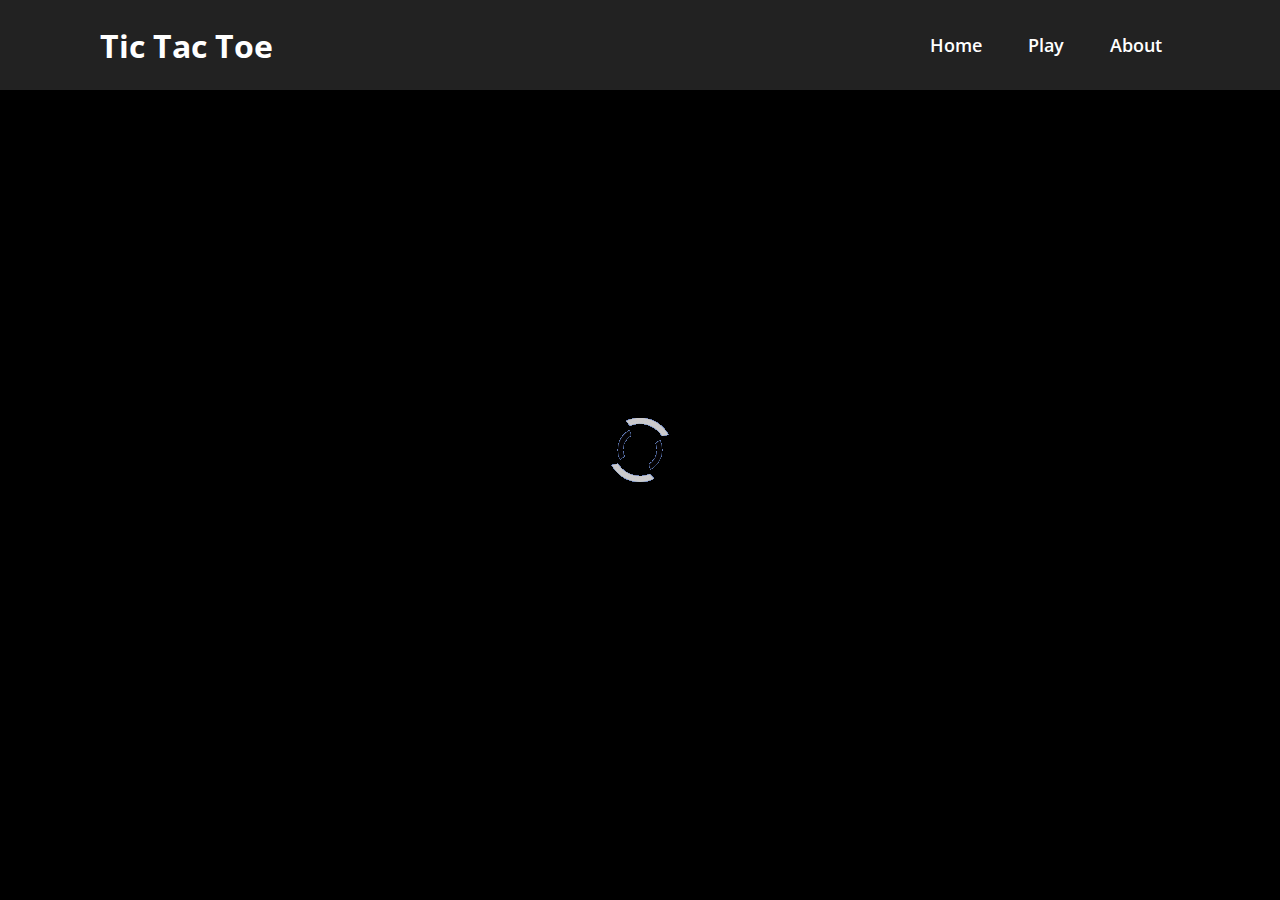
==== index.html @ 0be3af59 "turn move" ====
<!DOCTYPE html>
<html lang="en">
<head>
    <meta charset="UTF-8">
    <meta http-equiv="X-UA-Compatible" content="IE=edge">
    <meta name="viewport" content="width=device-width, initial-scale=1.0">
    <title>Tic Tac Toe [Avion] || Home</title>

    <!--Font Awesome Link-->
    <link rel="stylesheet" href="https://cdnjs.cloudflare.com/ajax/libs/font-awesome/5.15.3/css/all.min.css" />

    <link rel="stylesheet" href="stylesheets/style.css" type="text/css" />
    <link rel="stylesheet" href="stylesheets/header/header.css" type="text/css" />
    <link rel="stylesheet" href="stylesheets/home/home.css" type="text/css" />
</head>
<body>

    <div class="loader">
        <img src="assets/loader/preloader.gif" />
    </div>

    <header>
        <a href="" class="logo">Tic Tac Toe</a>
        <div class="toggle"></div>
        <ul class="ul_nav">
            <li><a href="index.html">Home</a></li>
            <li><a href="game.html">Play</a></li>
            <li><a href="about.html">About</a></li>
        </ul>
    </header>

    <section class="home" id="home">

        <div class="left aniLeft">
            <p class="pVersion">Version P1.0</p>
            <h1 class="heading">Welcome to Tic Tac Toe</h1>
                <br/>
            <h1>Win against AI or have fun with friends.</h1>
            <p>by Isaac Sarte</p>
            <button>Play Now</button>
        </div>

        <div class="right aniRight">
            <!-- x line animation -->
            <div class="xLine">
                <div class="xLine__fromLeft">
                    |
                </div>
                <div class="xLine__fromRight">
                    |
                </div>
            </div>

            <!-- 2 circle animaton -->
            <div class="cssload-container rightCircle">
                <ul class="cssload-flex-container">
                    <li>
                        <span class="cssload-loading"></span>
                    </li>
                </ul>
            </div>

            <!-- After xLine and circle Loaded -->
            <div class="img">
                <img src="./assets/images/TTT.gif" />
            </div>

            <!-- Social Links -->
            <div class="home_scl scl_fade">
                <ul class="scl">
                    <li><a href="https://www.facebook.com/profile.php?id=100061382986318"><i class="fab fa-facebook-f"></i></a></li>
                    <li><a href="https://github.com/IsaacSarte"><i class="fab fa-github"></i></a></li>
                    <li><a href="#"><i class="fab fa-instagram"></i></a></li>
                </ul>
            </div>
        </div>

        <!-- Bottom Circle -->
        <div class="bot">
            <img src="assets/homeBot.png" />
        </div>

    </section>

    <!-- <div class="container">
        <div class="item right">
            <div class="xLine">
                <div class="xLine__fromLeft">|</div>
                <div class="xLine__fromRight">|</div>
            </div>
        </div>
    </div>
    
    <div class="cssload-container rightCircle">
        <ul class="cssload-flex-container">
            <li>
                <span class="cssload-loading"></span>
            </li>
        </ul>
    </div> -->

<!-- Script -->

    <script type="text/javascript">
        var loader = document.querySelector(".loader")
        window.addEventListener("load", vanish);
        
        function vanish() {
            loader.classList.add("disappear");
        }
    </script>
    <script src="scripts/navbar.js"></script>

<!-- End of Script -->

</body>
</html>
---- stylesheets/style.css ----
@import url("https://fonts.googleapis.com/css2?family=Open+Sans:wght@400;500&family=Poppins:wght@500&family=Roboto:wght@100;500&display=swap");
* {
  margin: 0;
  padding: 0;
  -webkit-box-sizing: border-box;
          box-sizing: border-box;
  font-family: 'Open Sans', sans-serif;
}

.loader {
  position: fixed;
  top: 0;
  left: 0;
  background: #000;
  height: 100%;
  width: 100%;
  display: -webkit-box;
  display: -ms-flexbox;
  display: flex;
  -webkit-box-pack: center;
      -ms-flex-pack: center;
          justify-content: center;
  -webkit-box-align: center;
      -ms-flex-align: center;
          align-items: center;
  opacity: 5;
}

.disappear {
  -webkit-animation: vanish 2s forwards;
          animation: vanish 2s forwards;
}

@-webkit-keyframes vanish {
  50% {
    opacity: 2;
  }
  75% {
    opacity: 1;
  }
  100% {
    opacity: 0;
    visibility: hidden;
  }
}

@keyframes vanish {
  50% {
    opacity: 2;
  }
  75% {
    opacity: 1;
  }
  100% {
    opacity: 0;
    visibility: hidden;
  }
}
/*# sourceMappingURL=style.css.map */
---- stylesheets/header/header.css ----
header {
  position: fixed;
  top: 0;
  left: 0;
  display: -webkit-box;
  display: -ms-flexbox;
  display: flex;
  -webkit-box-pack: justify;
      -ms-flex-pack: justify;
          justify-content: space-between;
  -webkit-box-align: center;
      -ms-flex-align: center;
          align-items: center;
  padding: 20px 100px;
  width: 100%;
  z-index: 1000;
  background: #222;
  min-height: 10vh;
}

header .logo {
  position: relative;
  color: #fff;
  display: inline-block;
  font-size: 2em;
  text-decoration: none;
  font-weight: 700;
}

header ul {
  position: relative;
  display: -webkit-box;
  display: -ms-flexbox;
  display: flex;
}

header ul li {
  list-style: none;
}

header ul li a {
  display: inline-block;
  color: #fff;
  font-weight: 600;
  font-size: 1.1em;
  margin-left: 10px;
  display: inline-block;
  padding: 8px 18px;
  text-decoration: none;
  -webkit-user-select: none;
     -moz-user-select: none;
      -ms-user-select: none;
          user-select: none;
}

header ul li a.active, header ul li a:hover {
  background: #050505;
  color: #fff;
  border-radius: 10px;
}

@media screen and (max-width: 991px) {
  #header {
    padding: 150px 20px;
  }
  header {
    padding: 20px;
  }
  header ul li {
    margin: 10px 0;
  }
  header ul li a {
    margin-left: 0;
    font-size: 1.5em;
    color: #000;
  }
  .ul_nav {
    display: none;
  }
  .ul_nav.active {
    position: fixed;
    top: 0;
    left: 0;
    width: 100%;
    height: 45%;
    background: #fff;
    display: -webkit-box;
    display: -ms-flexbox;
    display: flex;
    -webkit-box-pack: center;
        -ms-flex-pack: center;
            justify-content: center;
    -webkit-box-align: center;
        -ms-flex-align: center;
            align-items: center;
    -webkit-box-orient: vertical;
    -webkit-box-direction: normal;
        -ms-flex-direction: column;
            flex-direction: column;
  }
  .toggle {
    position: fixed;
    top: 20px;
    right: 20px;
    width: 40px;
    height: 40px;
    background: url(../../assets/navbar/menu.png);
    background-size: 50px;
    background-repeat: no-repeat;
    background-position: center;
    cursor: pointer;
    z-index: 1000;
    opacity: 5;
  }
  .toggle.active {
    background: url(../../assets/navbar/close.png);
    background-size: 50px;
    background-repeat: no-repeat;
    background-position: center;
    cursor: pointer;
    z-index: 1000;
    border-radius: 2px;
  }
}
/*# sourceMappingURL=header.css.map */
---- stylesheets/home/home.css ----
html {
  overflow-x: hidden;
}

section {
  padding: 0 7%;
}

.home {
  min-height: 100vh;
  display: -webkit-box;
  display: -ms-flexbox;
  display: flex;
  -webkit-box-align: center;
      -ms-flex-align: center;
          align-items: center;
  -webkit-box-pack: center;
      -ms-flex-pack: center;
          justify-content: center;
  -ms-flex-wrap: wrap;
      flex-wrap: wrap;
  overflow-x: hidden;
  background: #FBFBFE;
  padding-top: 10vh;
}

.home .left {
  -webkit-box-flex: 1;
      -ms-flex: 1 1 40rem;
          flex: 1 1 40rem;
  -webkit-transform: translateY(-10vh);
          transform: translateY(-10vh);
}

.home .left .pVersion {
  padding: 1rem 1rem;
  width: 20%;
  font-size: 1.25rem;
  text-align: center;
  background-color: #000;
  color: #fff;
  -webkit-transform: translateY(-10vh);
          transform: translateY(-10vh);
  cursor: default;
  opacity: 0;
  -webkit-animation: fade_in 1s linear forwards;
          animation: fade_in 1s linear forwards;
  -webkit-animation-delay: 2s;
          animation-delay: 2s;
}

.home .left h1 {
  font-size: 2rem;
  opacity: 0;
  -webkit-animation: fade 1s linear forwards;
          animation: fade 1s linear forwards;
  -webkit-animation-delay: 4s;
          animation-delay: 4s;
}

.home .left .heading {
  font-size: 4rem;
  opacity: 0;
  -webkit-animation: fromLeft 1s linear forwards;
          animation: fromLeft 1s linear forwards;
  -webkit-animation-delay: 4s;
          animation-delay: 4s;
}

.home .left p {
  font-size: 1.7rem;
  padding: 1rem 0;
  opacity: 0;
  -webkit-animation: fromRight 1s linear forwards;
          animation: fromRight 1s linear forwards;
  -webkit-animation-delay: 4s;
          animation-delay: 4s;
}

.home .left button {
  cursor: pointer;
  font-size: 1.25rem;
  padding: 0.5rem 2rem;
  background: #000;
  color: #fff;
  -webkit-transition: 0.1s;
  transition: 0.1s;
  opacity: 0;
  -webkit-animation: fade 1s linear forwards;
          animation: fade 1s linear forwards;
  -webkit-animation-delay: 4s;
          animation-delay: 4s;
}

.home .left button:hover {
  background: #222;
}

.home .right {
  -webkit-box-flex: 1;
      -ms-flex: 1 1 40rem;
          flex: 1 1 40rem;
  text-align: center;
  margin-top: -15rem;
}

.home .right .xLine {
  font-size: 10rem;
}

.home .right .xLine .xLine__fromLeft {
  -webkit-transform: rotate(-30deg);
          transform: rotate(-30deg);
  margin-top: 5rem;
  opacity: 0;
  -webkit-animation: xLeft 2s linear forwards;
          animation: xLeft 2s linear forwards;
  -webkit-animation-delay: 2s;
          animation-delay: 2s;
}

.home .right .xLine .xLine__fromRight {
  -webkit-transform: rotate(30deg);
          transform: rotate(30deg);
  margin-top: -15rem;
  opacity: 0;
  -webkit-animation: xRight 1s linear forwards;
          animation: xRight 1s linear forwards;
  -webkit-animation-delay: 3s;
          animation-delay: 3s;
}

.home .right .img {
  position: absolute;
  margin-top: -20rem;
  opacity: 0;
  -webkit-animation: placeIMG 1s linear forwards;
          animation: placeIMG 1s linear forwards;
  -webkit-animation-delay: 4.5s;
          animation-delay: 4.5s;
}

.home .right .img img {
  width: 45vw;
  height: 45vh;
}

.home .right .scl_fade {
  opacity: 0;
  -webkit-animation: fade 1s linear forwards;
          animation: fade 1s linear forwards;
  -webkit-animation-delay: 4s;
          animation-delay: 4s;
}

.home .right .home_scl .scl {
  display: -webkit-box;
  display: -ms-flexbox;
  display: flex;
  -webkit-box-orient: vertical;
  -webkit-box-direction: normal;
      -ms-flex-direction: column;
          flex-direction: column;
  list-style: none;
  -webkit-transform: translateY(8rem);
          transform: translateY(8rem);
  margin-left: 25vw;
  z-index: 1;
}

.home .right .home_scl .scl li a i {
  color: #000;
  font-size: 1.5rem;
  margin: 0.5rem;
  -webkit-transition: 0.1s;
  transition: 0.1s;
}

.home .right .home_scl .scl li a i:hover {
  -webkit-transform: translateX(1rem);
          transform: translateX(1rem);
  color: #480067;
}

.home .bot {
  position: absolute;
  margin-top: auto;
  bottom: 0;
  left: 0;
  right: 0;
  margin-left: -6.5vw;
  opacity: 0;
  -webkit-animation: fade_in 1s linear forwards;
          animation: fade_in 1s linear forwards;
  -webkit-animation-delay: 2s;
          animation-delay: 2s;
}

@-webkit-keyframes fade {
  0% {
    opacity: 0;
  }
  100% {
    opacity: 1;
  }
}

@keyframes fade {
  0% {
    opacity: 0;
  }
  100% {
    opacity: 1;
  }
}

@-webkit-keyframes xLeft {
  0%, 50% {
    margin-top: -5rem;
    opacity: 0;
    font-size: 5rem;
  }
  75% {
    opacity: 1;
    font-size: 10rem;
  }
  100% {
    display: none;
    cursor: default;
  }
}

@keyframes xLeft {
  0%, 50% {
    margin-top: -5rem;
    opacity: 0;
    font-size: 5rem;
  }
  75% {
    opacity: 1;
    font-size: 10rem;
  }
  100% {
    display: none;
    cursor: default;
  }
}

@-webkit-keyframes xRight {
  0%, 50% {
    opacity: 0;
    font-size: 5rem;
  }
  75% {
    opacity: 1;
    font-size: 10rem;
  }
  100% {
    opacity: 0;
    display: none;
  }
}

@keyframes xRight {
  0%, 50% {
    opacity: 0;
    font-size: 5rem;
  }
  75% {
    opacity: 1;
    font-size: 10rem;
  }
  100% {
    opacity: 0;
    display: none;
  }
}

@-webkit-keyframes fromLeft {
  0% {
    opacity: 0;
    -webkit-transform: translateX(-10rem);
            transform: translateX(-10rem);
  }
  100% {
    opacity: 1;
    -webkit-transform: translateX(0rem);
            transform: translateX(0rem);
  }
}

@keyframes fromLeft {
  0% {
    opacity: 0;
    -webkit-transform: translateX(-10rem);
            transform: translateX(-10rem);
  }
  100% {
    opacity: 1;
    -webkit-transform: translateX(0rem);
            transform: translateX(0rem);
  }
}

@-webkit-keyframes fromRight {
  0% {
    opacity: 0;
    -webkit-transform: translateX(10rem);
            transform: translateX(10rem);
  }
  100% {
    opacity: 1;
    -webkit-transform: translateX(0rem);
            transform: translateX(0rem);
  }
}

@keyframes fromRight {
  0% {
    opacity: 0;
    -webkit-transform: translateX(10rem);
            transform: translateX(10rem);
  }
  100% {
    opacity: 1;
    -webkit-transform: translateX(0rem);
            transform: translateX(0rem);
  }
}

.rightCircle {
  position: absolute;
  right: 25vw;
  -webkit-transform: translateY(-12.5rem);
          transform: translateY(-12.5rem);
  opacity: 0;
  -webkit-animation: aniCirc 1.5s linear forwards;
          animation: aniCirc 1.5s linear forwards;
  -webkit-animation-delay: 3.5s;
          animation-delay: 3.5s;
}

.cssload-container * {
  -webkit-box-sizing: border-box;
          box-sizing: border-box;
}

.cssload-container {
  margin: 19px auto 0 auto;
  max-width: 545px;
}

.cssload-container ul li {
  list-style: none;
}

.cssload-flex-container {
  display: -webkit-box;
  display: -ms-flexbox;
  display: flex;
  -webkit-box-orient: horizontal;
  -webkit-box-direction: normal;
      -ms-flex-direction: row;
          flex-direction: row;
  -ms-flex-wrap: wrap;
      flex-wrap: wrap;
  -ms-flex-pack: distribute;
      justify-content: space-around;
}

.cssload-flex-container li {
  padding: 10px;
  height: 97px;
  width: 97px;
  margin: 29px 19px;
  position: relative;
  text-align: center;
}

.cssload-loading {
  display: inline-block;
  position: relative;
  width: 80px;
  height: 80px;
  border-radius: 100%;
  -webkit-animation: spin 3.74s infinite;
          animation: spin 3.74s infinite;
  -webkit-transform: rotate(0deg);
          transform: rotate(0deg);
  -webkit-animation-delay: -0.5 0.75s;
          animation-delay: -0.5 0.75s;
  margin-top: 3px;
}

.cssload-loading:after, .cssload-loading:before {
  position: absolute;
  content: '';
  height: 19px;
  width: 19px;
  display: block;
  background: black;
  border-radius: 100%;
  -webkit-animation: shrink 3.74s infinite;
          animation: shrink 3.74s infinite;
  -webkit-animation-delay: -0.5 0.75s;
          animation-delay: -0.5 0.75s;
}

.cssload-loading:before {
  left: 70%;
}

.cssload-loading:after {
  top: 70%;
}

@-webkit-keyframes aniCirc {
  0% {
    opacity: 0;
  }
  25%, 50%, 75%, 90% {
    opacity: 1;
  }
  100% {
    opacity: 0;
    display: none;
    cursor: default;
  }
}

@keyframes aniCirc {
  0% {
    opacity: 0;
  }
  25%, 50%, 75%, 90% {
    opacity: 1;
  }
  100% {
    opacity: 0;
    display: none;
    cursor: default;
  }
}

@-webkit-keyframes spin {
  0% {
    -webkit-transform: rotate(0deg);
            transform: rotate(0deg);
    height: 73px;
    width: 73px;
    margin-top: 0;
  }
  33% {
    height: 0;
    width: 0;
    margin-top: 34px;
  }
  55% {
    -webkit-transform: rotate(720deg);
            transform: rotate(720deg);
    margin-top: 34px;
    height: 0;
    width: 0;
  }
  70% {
    height: 73px;
    width: 73px;
    margin-top: 0;
  }
  100% {
    -webkit-transform: rotate(360deg);
            transform: rotate(360deg);
    margin-top: 0;
  }
}

@keyframes spin {
  0% {
    -webkit-transform: rotate(0deg);
            transform: rotate(0deg);
    height: 73px;
    width: 73px;
    margin-top: 0;
  }
  33% {
    height: 0;
    width: 0;
    margin-top: 34px;
  }
  55% {
    -webkit-transform: rotate(720deg);
            transform: rotate(720deg);
    margin-top: 34px;
    height: 0;
    width: 0;
  }
  70% {
    height: 73px;
    width: 73px;
    margin-top: 0;
  }
  100% {
    -webkit-transform: rotate(360deg);
            transform: rotate(360deg);
    margin-top: 0;
  }
}

@-webkit-keyframes shrink {
  0%, 100% {
    height: 19px;
    width: 19px;
  }
  33%, 55% {
    height: 0;
    width: 0;
  }
  70% {
    height: 19px;
    width: 19px;
  }
}

@keyframes shrink {
  0%, 100% {
    height: 19px;
    width: 19px;
  }
  33%, 55% {
    height: 0;
    width: 0;
  }
  70% {
    height: 19px;
    width: 19px;
  }
}

@-webkit-keyframes fade_in {
  0% {
    opacity: 0;
  }
  100% {
    opacity: 1;
  }
}

@keyframes fade_in {
  0% {
    opacity: 0;
  }
  100% {
    opacity: 1;
  }
}

@-webkit-keyframes placeIMG {
  0% {
    opacity: 0;
  }
  100% {
    opacity: 1;
  }
}

@keyframes placeIMG {
  0% {
    opacity: 0;
  }
  100% {
    opacity: 1;
  }
}

@media (max-width: 991px) {
  .bot {
    display: none;
  }
}
/*# sourceMappingURL=home.css.map */
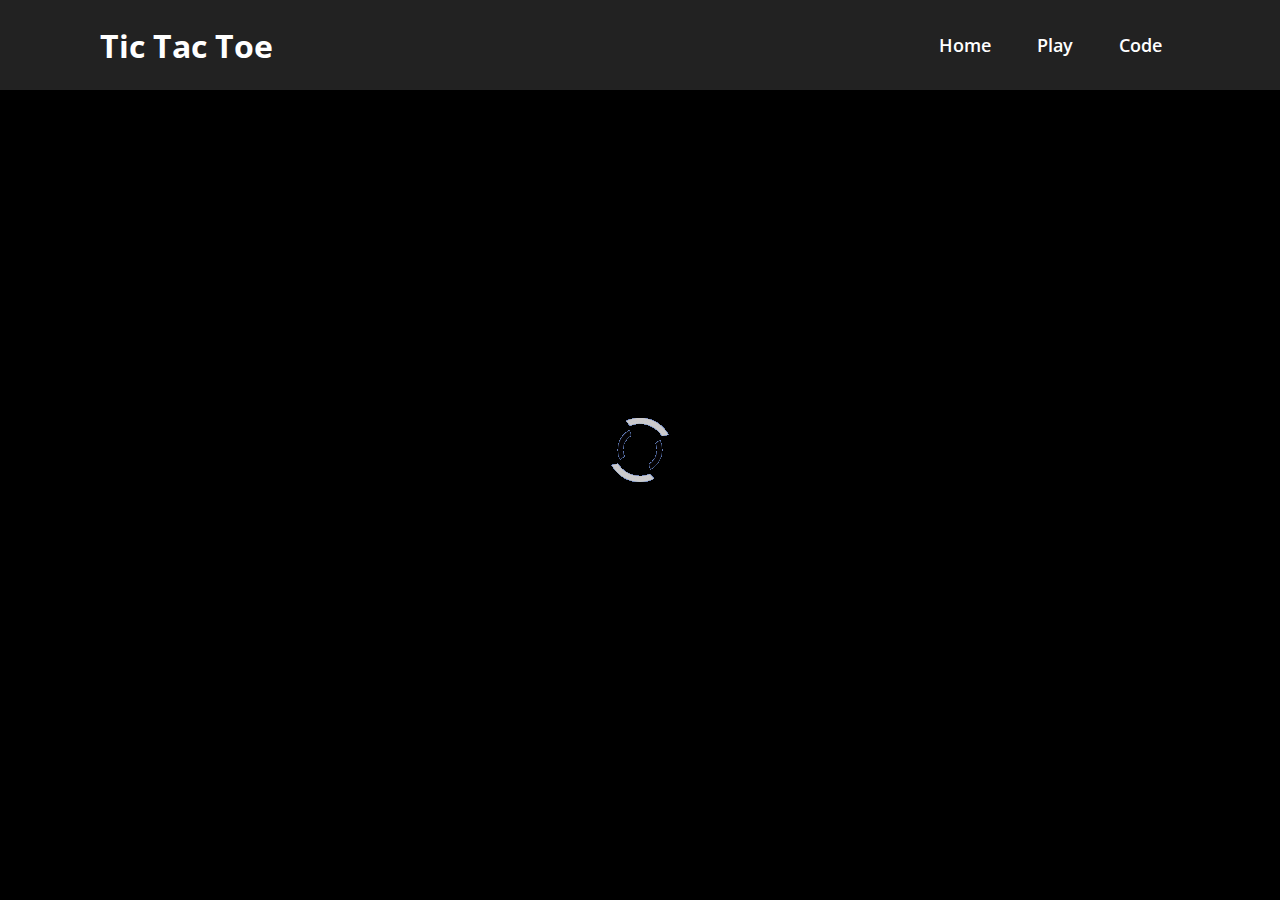
==== commit 752b7d30: "phase 2" ====
--- a/index.html
+++ b/index.html
@@ -25,7 +25,7 @@
         <ul class="ul_nav">
             <li><a href="index.html">Home</a></li>
             <li><a href="game.html">Play</a></li>
-            <li><a href="about.html">About</a></li>
+            <li><a href="#">Code</a></li>
         </ul>
     </header>
 
@@ -35,9 +35,10 @@
             <p class="pVersion">Version P1.0</p>
             <h1 class="heading">Welcome to Tic Tac Toe</h1>
                 <br/>
-            <h1>Win against AI or have fun with friends.</h1>
+            <h1>Practice against AI with Strict Rules or</h1>
+            <h1>Play against your Friend/s for Fun <br/> with Less Difficult Rules</h1>
             <p>by Isaac Sarte</p>
-            <button>Play Now</button>
+            <button onclick="location.href='game.html';">Play Now</button>
         </div>
 
         <div class="right aniRight">
@@ -82,23 +83,6 @@
 
     </section>
 
-    <!-- <div class="container">
-        <div class="item right">
-            <div class="xLine">
-                <div class="xLine__fromLeft">|</div>
-                <div class="xLine__fromRight">|</div>
-            </div>
-        </div>
-    </div>
-    
-    <div class="cssload-container rightCircle">
-        <ul class="cssload-flex-container">
-            <li>
-                <span class="cssload-loading"></span>
-            </li>
-        </ul>
-    </div> -->
-
 <!-- Script -->
 
     <script type="text/javascript">
--- a/stylesheets/home/home.css
+++ b/stylesheets/home/home.css
@@ -49,20 +49,19 @@
           animation-delay: 2s;
 }
 
+.home .left .heading {
+  font-size: 4rem;
+  opacity: 0;
+  -webkit-animation: fromLeft 1s linear forwards;
+          animation: fromLeft 1s linear forwards;
+  -webkit-animation-delay: 4s;
+          animation-delay: 4s;
+}
+
 .home .left h1 {
-  font-size: 2rem;
   opacity: 0;
   -webkit-animation: fade 1s linear forwards;
           animation: fade 1s linear forwards;
-  -webkit-animation-delay: 4s;
-          animation-delay: 4s;
-}
-
-.home .left .heading {
-  font-size: 4rem;
-  opacity: 0;
-  -webkit-animation: fromLeft 1s linear forwards;
-          animation: fromLeft 1s linear forwards;
   -webkit-animation-delay: 4s;
           animation-delay: 4s;
 }
@@ -177,8 +176,8 @@
 }
 
 .home .right .home_scl .scl li a i:hover {
-  -webkit-transform: translateX(1rem);
-          transform: translateX(1rem);
+  -webkit-transform: scale(1.2);
+          transform: scale(1.2);
   color: #480067;
 }
 
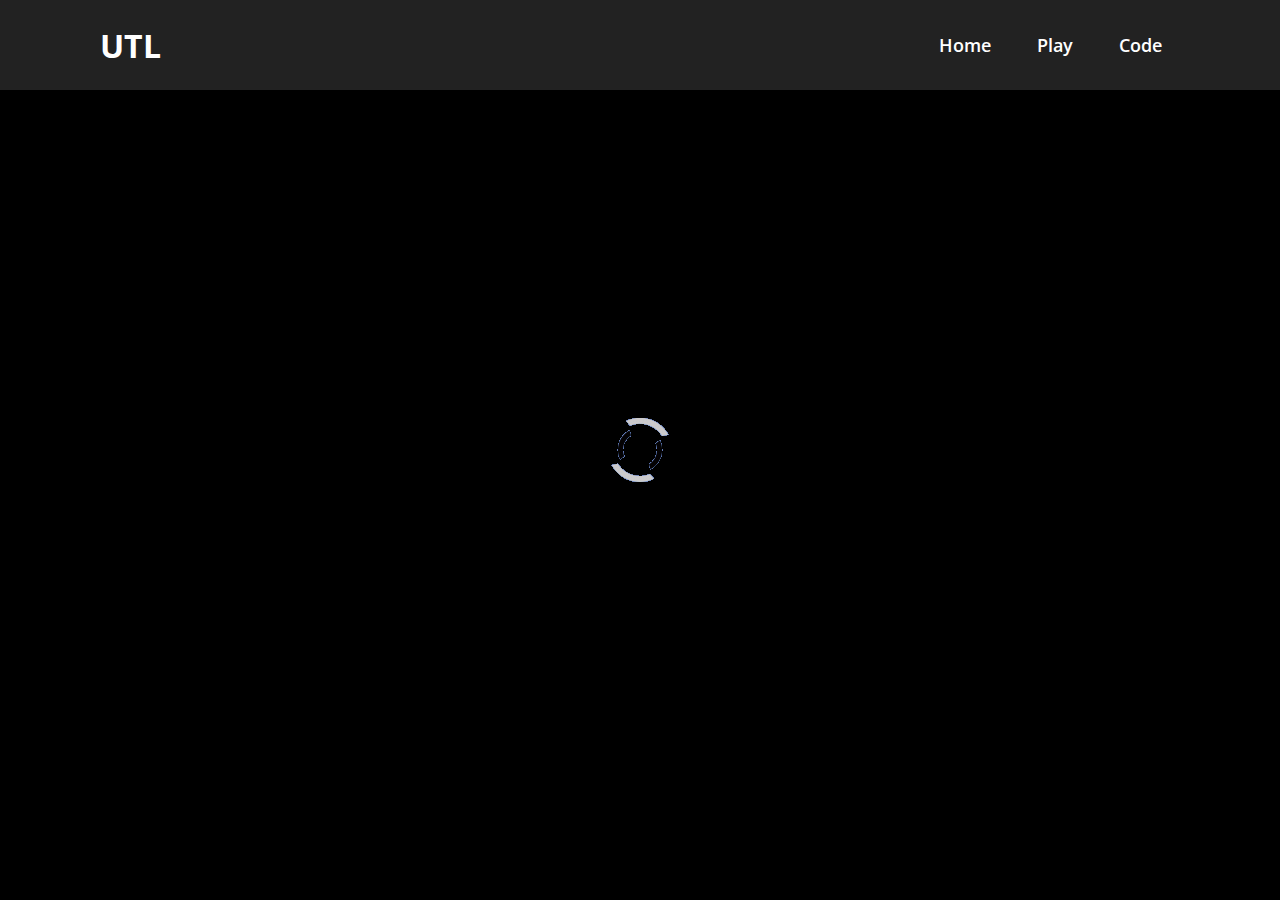
==== commit a0795458: "football style" ====
--- a/index.html
+++ b/index.html
@@ -20,7 +20,7 @@
     </div>
 
     <header>
-        <a href="" class="logo">Tic Tac Toe</a>
+        <a href="" class="logo">UTL</a>
         <div class="toggle"></div>
         <ul class="ul_nav">
             <li><a href="index.html">Home</a></li>
@@ -32,11 +32,12 @@
     <section class="home" id="home">
 
         <div class="left aniLeft">
-            <p class="pVersion">Version P1.0</p>
-            <h1 class="heading">Welcome to Tic Tac Toe</h1>
+            <p class="pVersion">Version P2.0</p>
+            <h1 class="heading">UEFA Tic Tac Toe League</h1>
                 <br/>
-            <h1>Practice against AI with Strict Rules or</h1>
-            <h1>Play against your Friend/s for Fun <br/> with Less Difficult Rules</h1>
+            <h1>Practice in Training Grounds with Strict Rules or</h1>
+            <h1>Play against your Friend/s with Less Difficult Rules</h1>
+            <h1>Play Football in Tic Tac Toe Mode</h1>
             <p>by Isaac Sarte</p>
             <button onclick="location.href='game.html';">Play Now</button>
         </div>
@@ -81,6 +82,11 @@
             <img src="assets/homeBot.png" />
         </div>
 
+        <!-- Video Background -->
+        <video class="vidBack" id="vidBack" loop>
+            <source src="./assets/UCLHome.mp4" type="video/mp4">
+        </video>
+
     </section>
 
 <!-- Script -->
@@ -93,6 +99,16 @@
             loader.classList.add("disappear");
         }
     </script>
+
+    <script type="text/javascript">
+        var video = document.getElementById("vidBack");
+        video.addEventListener("canplay", function() {
+            setTimeout(function() {
+                video.play();
+                video.volume = 0.1;
+            }, 4500);
+        });
+    </script>
     <script src="scripts/navbar.js"></script>
 
 <!-- End of Script -->
--- a/stylesheets/home/home.css
+++ b/stylesheets/home/home.css
@@ -4,6 +4,10 @@
 
 section {
   padding: 0 7%;
+}
+
+.vidBack {
+  display: none;
 }
 
 .home {
@@ -20,7 +24,10 @@
   -ms-flex-wrap: wrap;
       flex-wrap: wrap;
   overflow-x: hidden;
-  background: #FBFBFE;
+  background-image: url("https://wallpapercave.com/wp/V9vd13A.jpg");
+  background-repeat: no-repeat;
+  background-size: cover;
+  background-position: bottom;
   padding-top: 10vh;
 }
 
@@ -51,6 +58,7 @@
 
 .home .left .heading {
   font-size: 4rem;
+  color: #fff;
   opacity: 0;
   -webkit-animation: fromLeft 1s linear forwards;
           animation: fromLeft 1s linear forwards;
@@ -59,6 +67,7 @@
 }
 
 .home .left h1 {
+  color: #fff;
   opacity: 0;
   -webkit-animation: fade 1s linear forwards;
           animation: fade 1s linear forwards;
@@ -67,6 +76,7 @@
 }
 
 .home .left p {
+  color: #fff;
   font-size: 1.7rem;
   padding: 1rem 0;
   opacity: 0;
@@ -80,8 +90,8 @@
   cursor: pointer;
   font-size: 1.25rem;
   padding: 0.5rem 2rem;
-  background: #000;
-  color: #fff;
+  background: #fff;
+  color: #000;
   -webkit-transition: 0.1s;
   transition: 0.1s;
   opacity: 0;
@@ -92,7 +102,7 @@
 }
 
 .home .left button:hover {
-  background: #222;
+  background: #bfbfbf;
 }
 
 .home .right {
@@ -111,6 +121,7 @@
   -webkit-transform: rotate(-30deg);
           transform: rotate(-30deg);
   margin-top: 5rem;
+  color: #fff;
   opacity: 0;
   -webkit-animation: xLeft 2s linear forwards;
           animation: xLeft 2s linear forwards;
@@ -122,6 +133,7 @@
   -webkit-transform: rotate(30deg);
           transform: rotate(30deg);
   margin-top: -15rem;
+  color: #fff;
   opacity: 0;
   -webkit-animation: xRight 1s linear forwards;
           animation: xRight 1s linear forwards;
@@ -168,7 +180,7 @@
 }
 
 .home .right .home_scl .scl li a i {
-  color: #000;
+  color: #fff;
   font-size: 1.5rem;
   margin: 0.5rem;
   -webkit-transition: 0.1s;
@@ -397,7 +409,7 @@
   height: 19px;
   width: 19px;
   display: block;
-  background: black;
+  background: #fff;
   border-radius: 100%;
   -webkit-animation: shrink 3.74s infinite;
           animation: shrink 3.74s infinite;
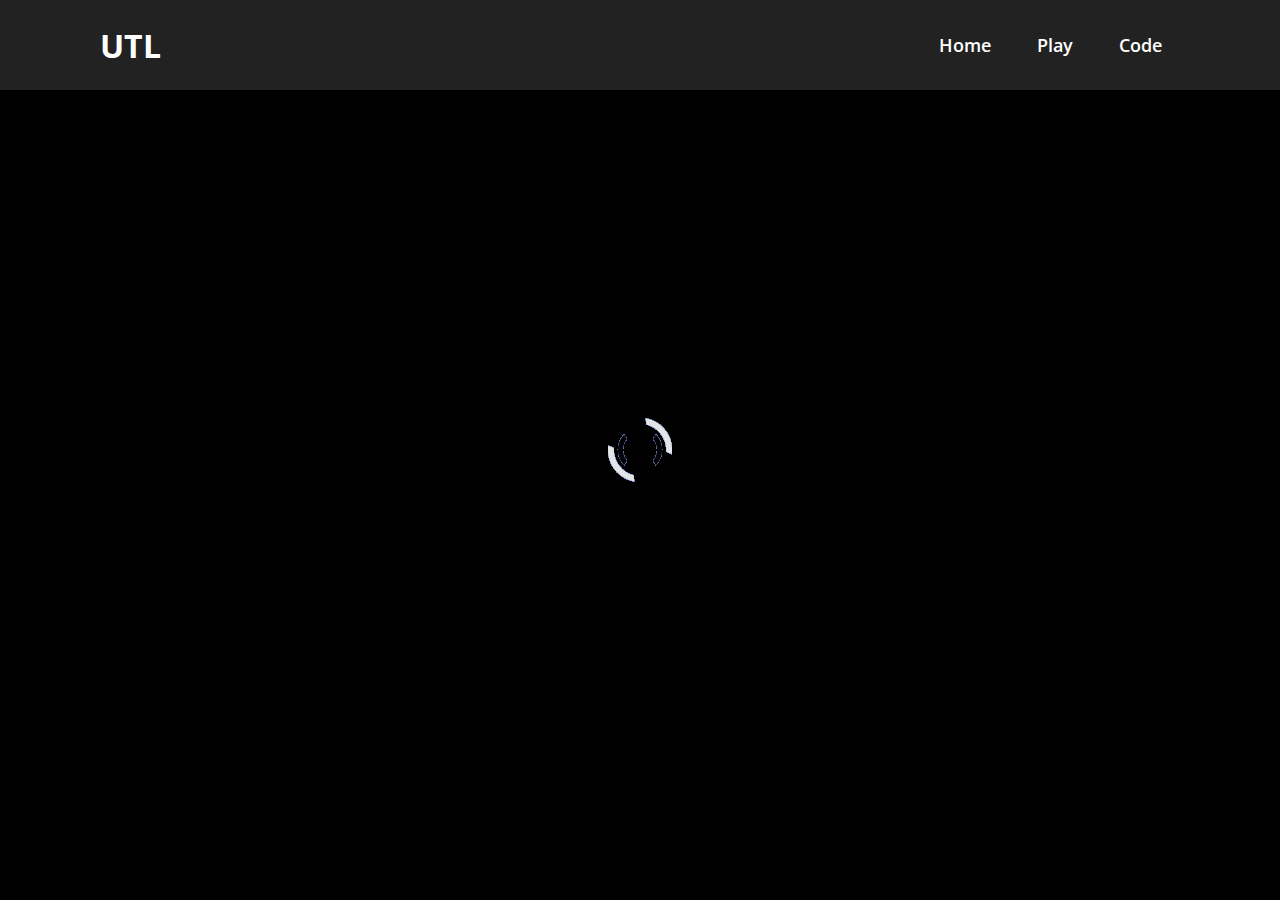
==== commit aa29206b: "styling" ====
--- a/index.html
+++ b/index.html
@@ -64,7 +64,7 @@
 
             <!-- After xLine and circle Loaded -->
             <div class="img">
-                <img src="./assets/images/TTT.gif" />
+                <img src="./assets/images/bgHome.gif" />
             </div>
 
             <!-- Social Links -->
--- a/stylesheets/home/home.css
+++ b/stylesheets/home/home.css
@@ -89,6 +89,7 @@
 .home .left button {
   cursor: pointer;
   font-size: 1.25rem;
+  font-weight: 600;
   padding: 0.5rem 2rem;
   background: #fff;
   color: #000;
@@ -152,8 +153,8 @@
 }
 
 .home .right .img img {
-  width: 45vw;
-  height: 45vh;
+  width: 43vw;
+  height: 43vh;
 }
 
 .home .right .scl_fade {
@@ -173,10 +174,10 @@
       -ms-flex-direction: column;
           flex-direction: column;
   list-style: none;
-  -webkit-transform: translateY(8rem);
-          transform: translateY(8rem);
+  -webkit-transform: translateY(9rem);
+          transform: translateY(9rem);
   margin-left: 25vw;
-  z-index: 1;
+  z-index: 8;
 }
 
 .home .right .home_scl .scl li a i {
@@ -194,6 +195,7 @@
 }
 
 .home .bot {
+  z-index: -1;
   position: absolute;
   margin-top: auto;
   bottom: 0;
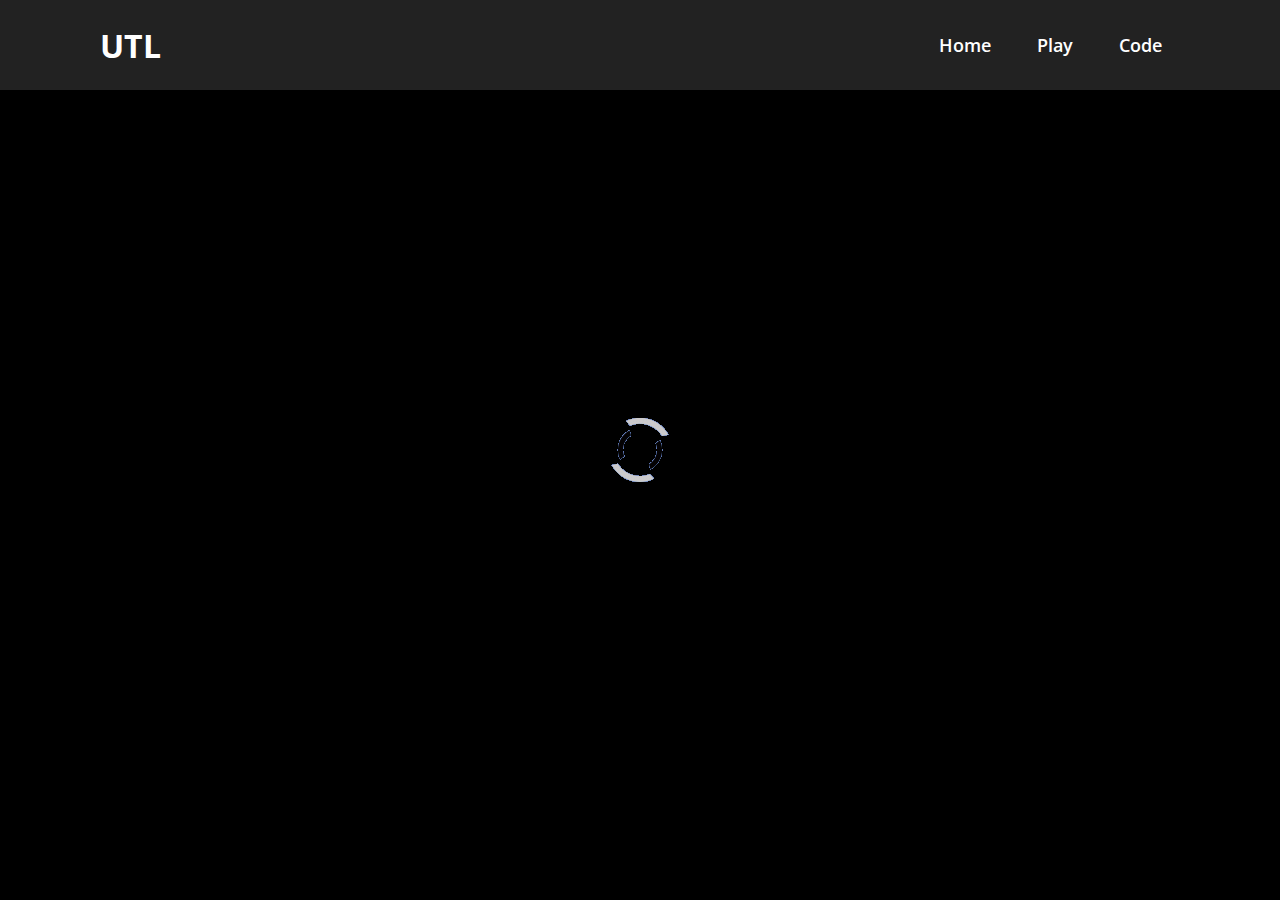
==== commit 6e566189: "game query for 375px max width" ====
--- a/index.html
+++ b/index.html
@@ -77,11 +77,6 @@
             </div>
         </div>
 
-        <!-- Bottom Circle -->
-        <div class="bot">
-            <img src="assets/homeBot.png" />
-        </div>
-
         <!-- Video Background -->
         <video class="vidBack" id="vidBack" loop>
             <source src="./assets/UCLHome.mp4" type="video/mp4">
@@ -100,10 +95,13 @@
         }
     </script>
 
-    <script type="text/javascript">
+    <script type="text/javascript" defer>
         var video = document.getElementById("vidBack");
         video.addEventListener("canplay", function() {
             setTimeout(function() {
+                video.muted = true;
+                video.play();
+                video.muted = false;
                 video.play();
                 video.volume = 0.1;
             }, 4500);
--- a/stylesheets/home/home.css
+++ b/stylesheets/home/home.css
@@ -153,8 +153,8 @@
 }
 
 .home .right .img img {
-  width: 43vw;
-  height: 43vh;
+  width: 45vw;
+  height: 45vh;
 }
 
 .home .right .scl_fade {
@@ -174,8 +174,8 @@
       -ms-flex-direction: column;
           flex-direction: column;
   list-style: none;
-  -webkit-transform: translateY(9rem);
-          transform: translateY(9rem);
+  -webkit-transform: translateY(12rem);
+          transform: translateY(12rem);
   margin-left: 25vw;
   z-index: 8;
 }
@@ -191,22 +191,7 @@
 .home .right .home_scl .scl li a i:hover {
   -webkit-transform: scale(1.2);
           transform: scale(1.2);
-  color: #480067;
-}
-
-.home .bot {
-  z-index: -1;
-  position: absolute;
-  margin-top: auto;
-  bottom: 0;
-  left: 0;
-  right: 0;
-  margin-left: -6.5vw;
-  opacity: 0;
-  -webkit-animation: fade_in 1s linear forwards;
-          animation: fade_in 1s linear forwards;
-  -webkit-animation-delay: 2s;
-          animation-delay: 2s;
+  color: #a0a0a0;
 }
 
 @-webkit-keyframes fade {
@@ -590,4 +575,70 @@
     display: none;
   }
 }
+
+@media screen and (min-width: 376px) and (max-width: 425px) {
+  .home .left .heading {
+    text-align: center;
+    font-size: 2rem;
+  }
+  .home .left h1 {
+    font-size: 1rem;
+  }
+  .home .left p {
+    font-size: 1rem;
+  }
+  .home .left button {
+    font-size: 1rem;
+    padding: 0.25rem 1rem;
+  }
+  .home .right .img {
+    margin-top: -13rem;
+    margin-left: 0.5rem;
+  }
+  .home .right .img img {
+    width: 80vw;
+    height: 35vw;
+  }
+  .home .right .home_scl .scl {
+    -webkit-box-orient: horizontal;
+    -webkit-box-direction: normal;
+        -ms-flex-direction: row;
+            flex-direction: row;
+    -webkit-transform: translateY(0rem);
+            transform: translateY(0rem);
+  }
+}
+
+@media screen and (min-width: 320px) and (max-width: 375px) {
+  .home .left .heading {
+    text-align: center;
+    font-size: 2rem;
+  }
+  .home .left h1 {
+    font-size: 1rem;
+  }
+  .home .left p {
+    font-size: 1rem;
+  }
+  .home .left button {
+    font-size: 1rem;
+    padding: 0.25rem 1rem;
+  }
+  .home .right .img {
+    margin-top: -13rem;
+    margin-left: 0.5rem;
+  }
+  .home .right .img img {
+    width: 80vw;
+    height: 40vw;
+  }
+  .home .right .home_scl .scl {
+    -webkit-box-orient: horizontal;
+    -webkit-box-direction: normal;
+        -ms-flex-direction: row;
+            flex-direction: row;
+    -webkit-transform: translateY(3rem);
+            transform: translateY(3rem);
+  }
+}
 /*# sourceMappingURL=home.css.map */